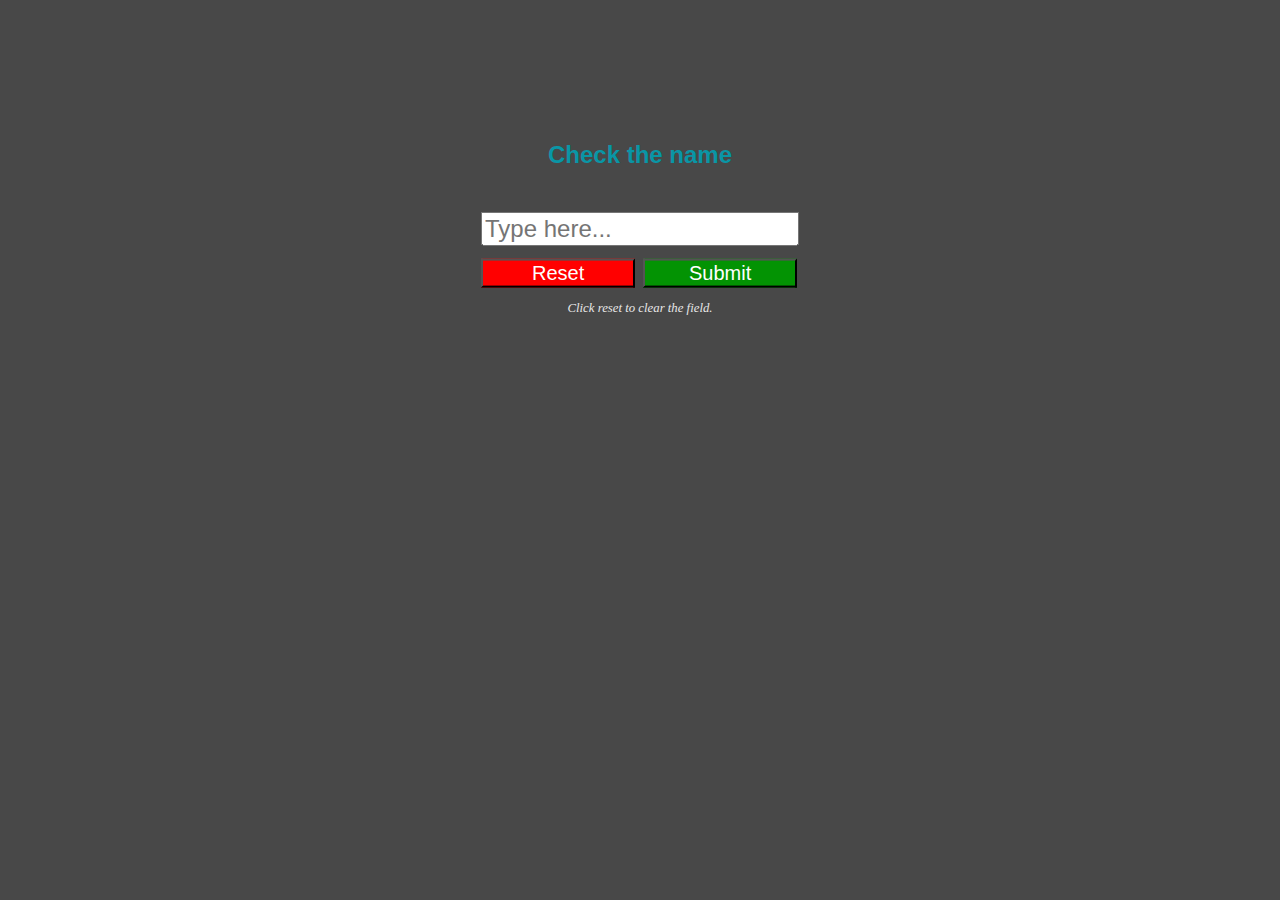
==== index.html @ 86705882 "Add files via upload" ====
<!DOCTYPE html>
<html lang="en">
<head>
    <meta charset="UTF-8">
    <meta name="viewport" content="width=device-width, initial-scale=1.0">
    <title>Numbers</title>
    <style>
        form{
            left: 50%;
            top: 30%;
            position: absolute;
            transform: translate(-50%, -50%);
        }
        #box{
            height:50%;
            font-size:150%;
        }

        #res{
            background-color: red;
            border: 5% solid red;
            color: white;
            font-size: 125%;
            width: 48.5%;
        }

        #sub{
            background-color: rgb(3, 147, 3);
            border: 5% solid rgba(3, 147, 3);
            color: white;
            font-size: 125%;
            width: 48.5%;
        }

        body{
            background-color: rgb(72, 72, 72);
            font-family: monospace;
        }
        h2{
            left: 50%;
            top: 15%;
            position: absolute;
            transform: translate(-50%, -50%);
            color: rgba(0, 162, 180, 0.874);
            font-family: Arial, Helvetica, sans-serif;
            /* font-size: 200%; */
        }

        #msg{
            left: 50%;
            top: 40%;
            width: max-content;
            position: absolute;
            transform: translate(-50%, -50%);
            color: rgba(0, 162, 180, 0.874);
            font-family: Arial, Helvetica, sans-serif;
            /* font-size: 200%; */
        }

        #suggestion{
            left: 50%;
            top: 45%;
            width: max-content;
            position: absolute;
            transform: translate(-50%, -50%);
            color: rgba(0, 162, 180, 0.874);
            font-family: Arial, Helvetica, sans-serif;
            text-align: justify;
        }
     
    </style>
</head>
<body>
    <div class="container-fluid" id="full">
        <h2>Check the name</h2>
        <form>
            <div class="container-fluid">
                <input id="box" type="text" required placeholder="Type here..."><br>
                <p>
                    <input type="reset" value="Reset" id="res" onclick="a()"/>
                    <input type="button" value="Submit" id="sub" onclick="fun()"/>
                </p>
                <p style="text-align: center; font-family: 'Times New Roman', Times, serif; color: rgb(231, 231, 231); font-size: 80%;">
                    <i>Click reset to clear the field.</i>
                </p>
            </div>
        </form>
        <p id="msg"></p>
        <p id="suggestion"></p>
    </div>
    
</body>
<script>
    var result = document.getElementById("msg");
    var suitability = document.getElementById("suggestion");

    function a(){
        var displayMessage="";
        result.innerHTML=displayMessage;
        suitability.innerHTML=displayMessage;
        console.log("Fields have been reset.");
    }

    function fun(){
        var name = "";
        var i;
        name = document.getElementById("box").value.toLowerCase();
        let sum=0;
        for(i=0; i<name.length;i++){
            if(name.charAt(i)=='a' || name.charAt(i)=='i' || name.charAt(i)=='j' || name.charAt(i)=='y'){
                sum+=1;
            }
            else if(name.charAt(i)=='b' || name.charAt(i)=='k' || name.charAt(i)=='r'){
                sum+=2;
            }
            else if(name.charAt(i)=='c' || name.charAt(i)=='g' || name.charAt(i)=='l' || name.charAt(i)=='s'){
                sum+=3;
            }
            else if(name.charAt(i)=='d' || name.charAt(i)=='m' || name.charAt(i)=='t'){
                sum+=4;
            }
            else if(name.charAt(i)=='e' || name.charAt(i)=='f' || name.charAt(i)=='h' || name.charAt(i)=='n' || name.charAt(i)=='q' || name.charAt(i)=='x' || name.charAt(i)=='z'){
                sum+=5;
            }
            else if(name.charAt(i)=='u' || name.charAt(i)=='v' || name.charAt(i)=='w'){
                sum+=6;
            }
            else if(name.charAt(i)=='o'){
                sum+=7;
            }
            else if(name.charAt(i)=='p'){
                sum+=8;
            }
            else{
                sum+=0;
            }
        }

        while(sum>=10){
            sum-=9;
        }

        if(sum==1){
            result.innerHTML=name+" --- Suryudu";
            suitability.innerHTML="No for Siddhu & No for Sai";
        }
        else if(sum==2){
            result.innerHTML=name+" --- Chandhrudu";
            suitability.innerHTML="No for Siddhu & No for Sai";
        }
        else if(sum==3){
            result.innerHTML=name+" --- Guruvu";
            suitability.innerHTML="Ok for Siddhu & No for Sai";
        }
        else if(sum==4){
            result.innerHTML=name+" --- Raahuvu";
            suitability.innerHTML="Ok for Siddhu & Ok for Sai";
        }
        else if(sum==5){
            result.innerHTML=name+" --- Budhudu";
            suitability.innerHTML="Second Best for Siddhu &  Second Best for Sai";
        }
        else if(sum==6){
            result.innerHTML=name+" --- Shukrudu";
            suitability.innerHTML="Best for Siddhu & Best for Sai";
        }
        else if(sum==7){
            result.innerHTML=name+" --- Kethuvu";
            suitability.innerHTML="Ok for Siddhu & Ok for Sai";
        }
        else if(sum==8){
            result.innerHTML=name+" --- Shani";
            suitability.innerHTML="Ok for Siddhu & Ok for Sai";
        }
        else if(sum==9){
            result.innerHTML=name+" --- Kujudu";
            suitability.innerHTML="No for Siddhu & No for Sai";
        }
        sum=0;

        console.log(name);
    }
</script>
</html>
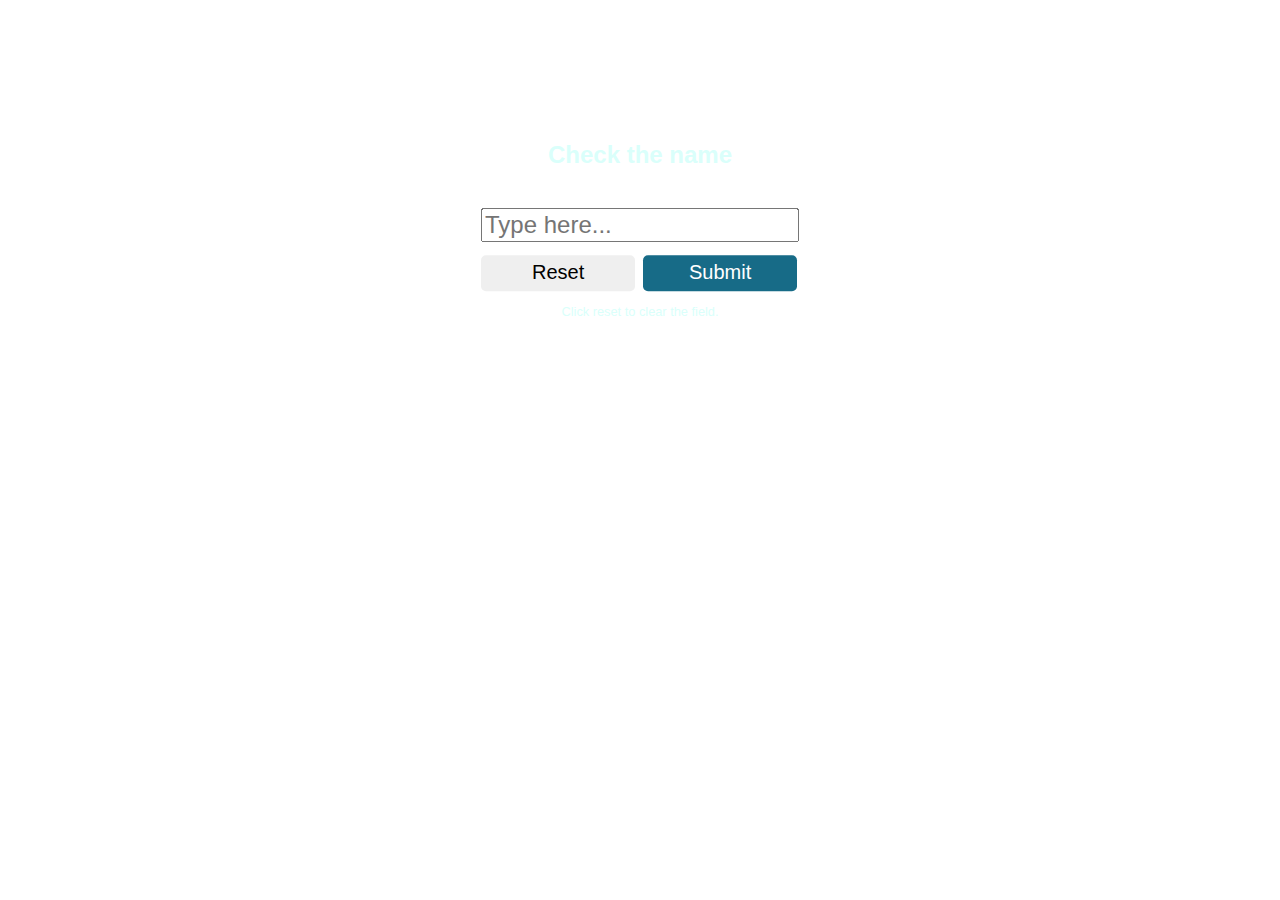
==== commit c5ea766e: "Add files via upload" ====
--- a/index.html
+++ b/index.html
@@ -4,84 +4,20 @@
     <meta charset="UTF-8">
     <meta name="viewport" content="width=device-width, initial-scale=1.0">
     <title>Numbers</title>
-    <style>
-        form{
-            left: 50%;
-            top: 30%;
-            position: absolute;
-            transform: translate(-50%, -50%);
-        }
-        #box{
-            height:50%;
-            font-size:150%;
-        }
-
-        #res{
-            background-color: red;
-            border: 5% solid red;
-            color: white;
-            font-size: 125%;
-            width: 48.5%;
-        }
-
-        #sub{
-            background-color: rgb(3, 147, 3);
-            border: 5% solid rgba(3, 147, 3);
-            color: white;
-            font-size: 125%;
-            width: 48.5%;
-        }
-
-        body{
-            background-color: rgb(72, 72, 72);
-            font-family: monospace;
-        }
-        h2{
-            left: 50%;
-            top: 15%;
-            position: absolute;
-            transform: translate(-50%, -50%);
-            color: rgba(0, 162, 180, 0.874);
-            font-family: Arial, Helvetica, sans-serif;
-            /* font-size: 200%; */
-        }
-
-        #msg{
-            left: 50%;
-            top: 40%;
-            width: max-content;
-            position: absolute;
-            transform: translate(-50%, -50%);
-            color: rgba(0, 162, 180, 0.874);
-            font-family: Arial, Helvetica, sans-serif;
-            /* font-size: 200%; */
-        }
-
-        #suggestion{
-            left: 50%;
-            top: 45%;
-            width: max-content;
-            position: absolute;
-            transform: translate(-50%, -50%);
-            color: rgba(0, 162, 180, 0.874);
-            font-family: Arial, Helvetica, sans-serif;
-            text-align: justify;
-        }
-     
-    </style>
+    <link rel="stylesheet" href="./styles.css">
 </head>
 <body>
     <div class="container-fluid" id="full">
         <h2>Check the name</h2>
         <form>
             <div class="container-fluid">
-                <input id="box" type="text" required placeholder="Type here..."><br>
+                <input id="box" type="text" required placeholder="Type here..." onkeydown="return /[a-z]/i.test(event.key)"><br>
                 <p>
-                    <input type="reset" value="Reset" id="res" onclick="a()"/>
-                    <input type="button" value="Submit" id="sub" onclick="fun()"/>
+                    <input type="reset" value="Reset" id="resetButton" onclick="resetField()"/>
+                    <input type="button" value="Submit" id="submitButton" onclick="submitName()"/>
                 </p>
-                <p style="text-align: center; font-family: 'Times New Roman', Times, serif; color: rgb(231, 231, 231); font-size: 80%;">
-                    <i>Click reset to clear the field.</i>
+                <p id="clear">
+                    Click reset to clear the field.
                 </p>
             </div>
         </form>
@@ -94,14 +30,14 @@
     var result = document.getElementById("msg");
     var suitability = document.getElementById("suggestion");
 
-    function a(){
+    function resetField(){
         var displayMessage="";
         result.innerHTML=displayMessage;
         suitability.innerHTML=displayMessage;
         console.log("Fields have been reset.");
     }
 
-    function fun(){
+    function submitName(){
         var name = "";
         var i;
         name = document.getElementById("box").value.toLowerCase();
--- a/styles.css
+++ b/styles.css
@@ -0,0 +1,77 @@
+form{
+    left: 50%;
+    top: 30%;
+    position: absolute;
+    transform: translate(-50%, -50%);
+}
+
+#box{
+    height:50%;
+    font-size:150%;
+}
+
+html{
+    /* background-color: #4D4D4D; */
+    background-image:url(./pattern1-1.png) ;
+    font-family: monospace;
+}
+
+h2{
+    left: 50%;
+    top: 15%;
+    position: absolute;
+    transform: translate(-50%, -50%);
+    color: #DAFFFB;
+    font-family: Arial, Helvetica, sans-serif;
+}
+
+#resetButton{
+    color: black;
+    border: none;
+    border-radius: 5px;
+    padding: 2% 2%;
+    cursor: pointer;
+    font-size: 125%;
+    width: 48.5%;
+}
+
+#submitButton{
+    background-color: #176B87;
+    /* background-color: #068FFF; */
+    color: white;
+    border: none;
+    border-radius: 5px;
+    padding: 2% 2%;
+    cursor: pointer;
+    font-size: 125%;
+    width: 48.5%;
+}
+
+#clear{
+    text-align: center;
+    font-family: Arial, Helvetica, sans-serif;
+    font-weight: 100;
+    color: #DAFFFB;
+    font-size: 80%;
+}
+
+#msg{
+    left: 50%;
+    top: 40%;
+    width: max-content;
+    position: absolute;
+    transform: translate(-50%, -50%);
+    color: #64CCC5;
+    font-family: Arial, Helvetica, sans-serif;
+}
+
+#suggestion{
+    left: 50%;
+    top: 45%;
+    width: max-content;
+    position: absolute;
+    transform: translate(-50%, -50%);
+    color: #64CCC5;
+    font-family: Arial, Helvetica, sans-serif;
+    text-align: justify;
+}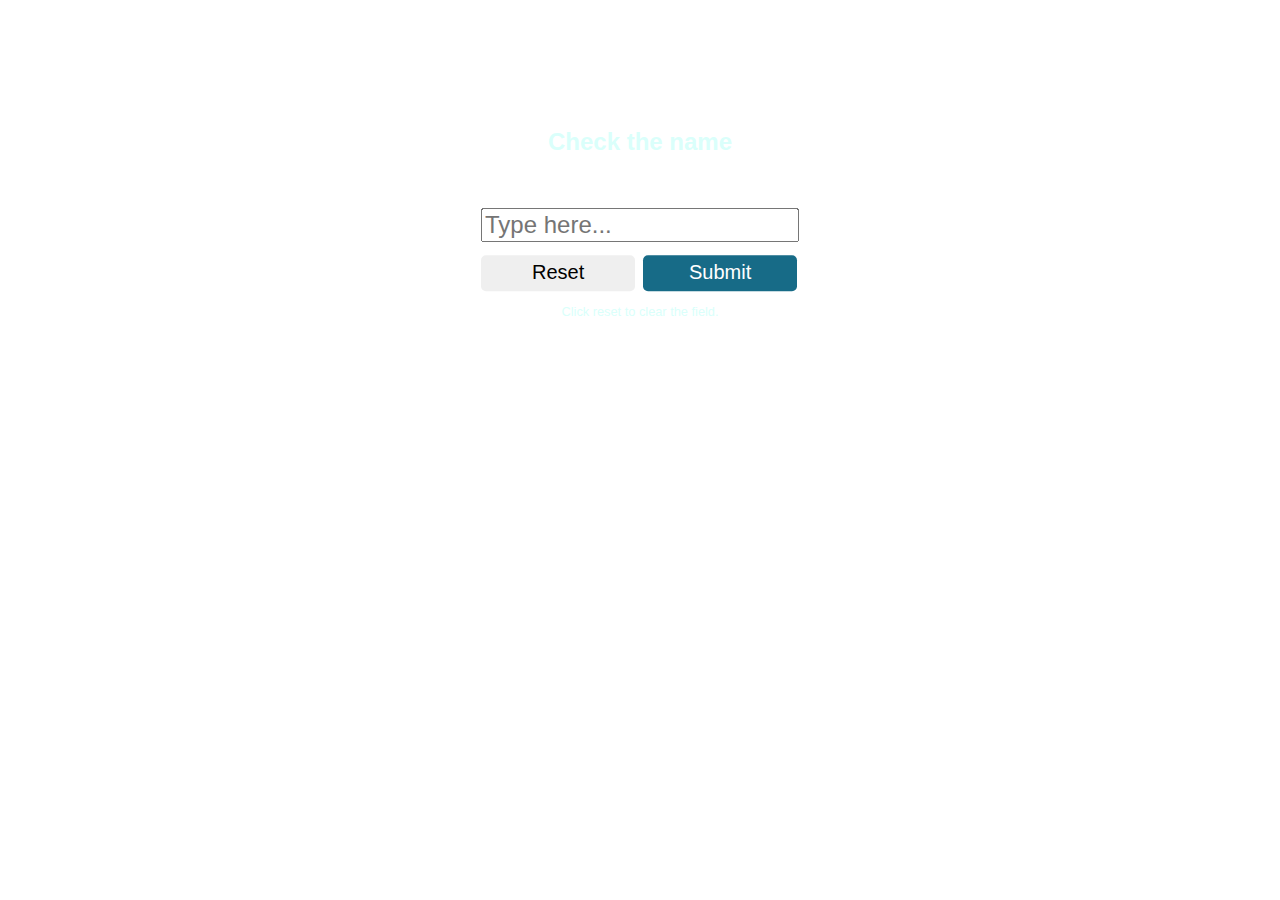
==== commit 2ffab94b: "Updated the title" ====
--- a/index.html
+++ b/index.html
@@ -3,7 +3,7 @@
 <head>
     <meta charset="UTF-8">
     <meta name="viewport" content="width=device-width, initial-scale=1.0">
-    <title>Numbers</title>
+    <title>Names</title>
     <link rel="stylesheet" href="./styles.css">
 </head>
 <body>
--- a/styles.css
+++ b/styles.css
@@ -23,6 +23,7 @@
     transform: translate(-50%, -50%);
     color: #DAFFFB;
     font-family: Arial, Helvetica, sans-serif;
+    padding-bottom: 2rem;
 }
 
 #resetButton{
